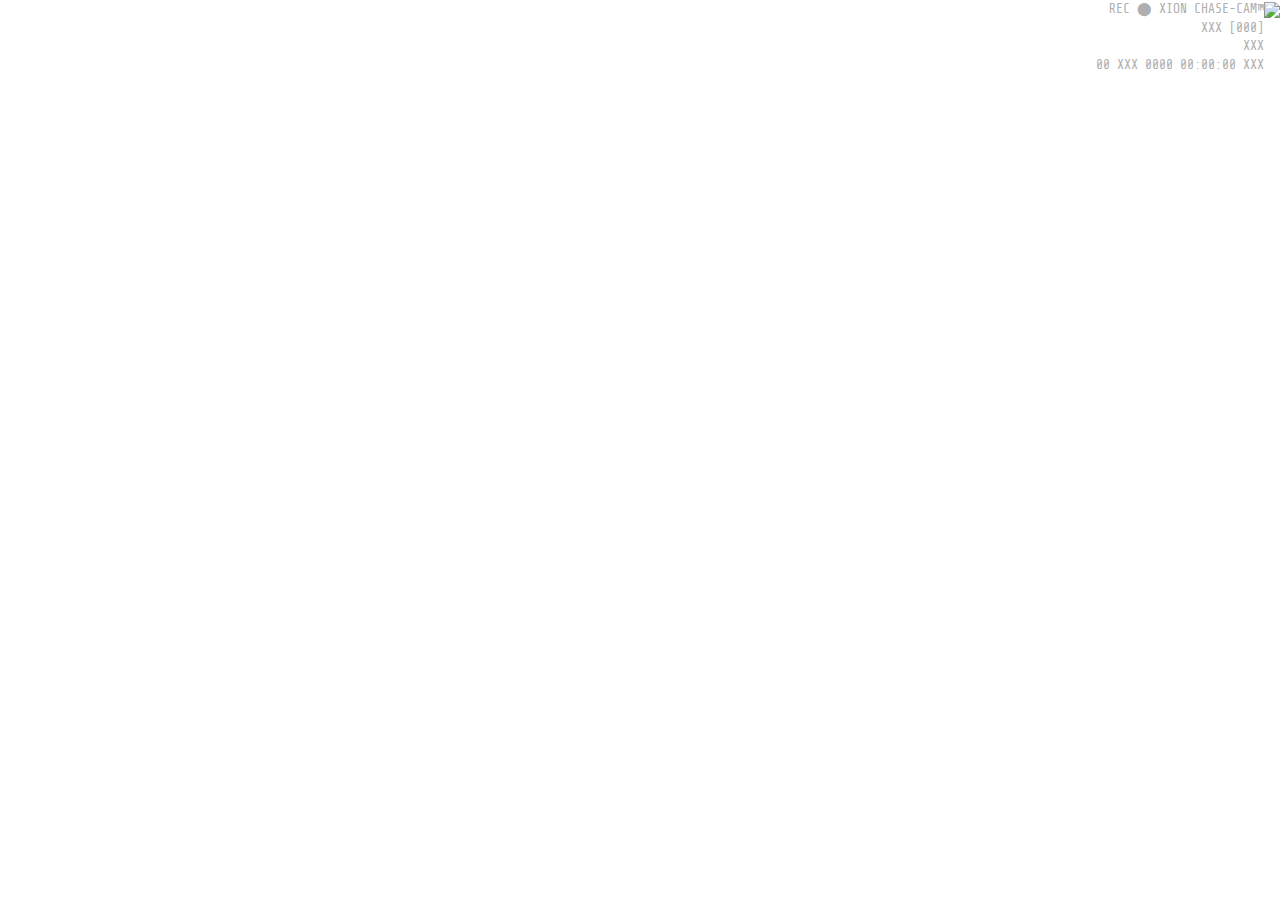
==== index.html @ ed515e63 "Add a space between the player and the callsign." ====
<!DOCTYPE html>
<html>
    <head>
        <!-- External dependancies -->
        <script src="https://code.jquery.com/jquery.min.js"></script>
        <link href="https://maxcdn.bootstrapcdn.com/bootstrap/3.3.6/css/bootstrap.min.css" rel="stylesheet" type="text/css" />
        <script src="https://maxcdn.bootstrapcdn.com/bootstrap/3.3.6/js/bootstrap.min.js"></script>
        <link href="https://netdna.bootstrapcdn.com/font-awesome/4.0.3/css/font-awesome.min.css" rel="stylesheet" type="text/css" />
        <link href="https://fonts.googleapis.com/css?family=Share+Tech+Mono&effect=outline" rel="stylesheet" type="text/css">

        <!-- Own dependancies -->
        <link rel='stylesheet' type'text/css' href='style.css' />
        <script src='bodycam.js'></script>

        <meta charset="utf-8">
        <meta name="viewport" content="width=device-width">
        <title>XION Bodycam Overlay</title>
    </head>

    <body onLoad="init()">
        <div id="top-right-container">
            <div class="top-right">
                <img id="loco" src="logo.png" />
            </div>
            <div class="top-right" id="body-info">
                REC <span id="blink">&#11044;</span>  XION CHASE-CAM&trade;<br />
                <span id="player">XXX</span> <span id="callsign">[000]</span><br />
                <span id="agency">XXX</span><br />
                <span class="noPadMargin" id="dateTime">00 XXX 0000 00:00:00 XXX</span>
            </div>
        </div>
    </body>
</html>
---- style.css ----
body {
    background-color: rgba(0, 0, 0, 0);
    margin: 0px auto;
    overflow: hidden;
    font-family: 'Share Tech Mono', monospace;
    font-size: 13px;
    color: #AFAFAF;
}

.Blink {
    animation: blinker 1.5s cubic-bezier(.5, 0, 1, 1) infinite alternate;
}

@keyframes blinker {
    from { opacity: 1; }
    to { opacity: 0; }
}

.top-right{
    float: right;
    width: auto;
    text-align: right;
}

.top-right-container{
    float: right;
    width: auto;
    text-align: right;
    /* edit the fourth value of the next line to change opacity */
    /* 0.0 is clear, 1.0 is completely opaque                   */
    background-color: rgba(0,0,0,0.5);
    padding: 5px;
    margin: 10px;
    -moz-border-radius: 10px;
    -webkit-border-radius:10px;
    border-radius:10px;
}

.container{
    width: 100wh;
    height: 100vh;
}
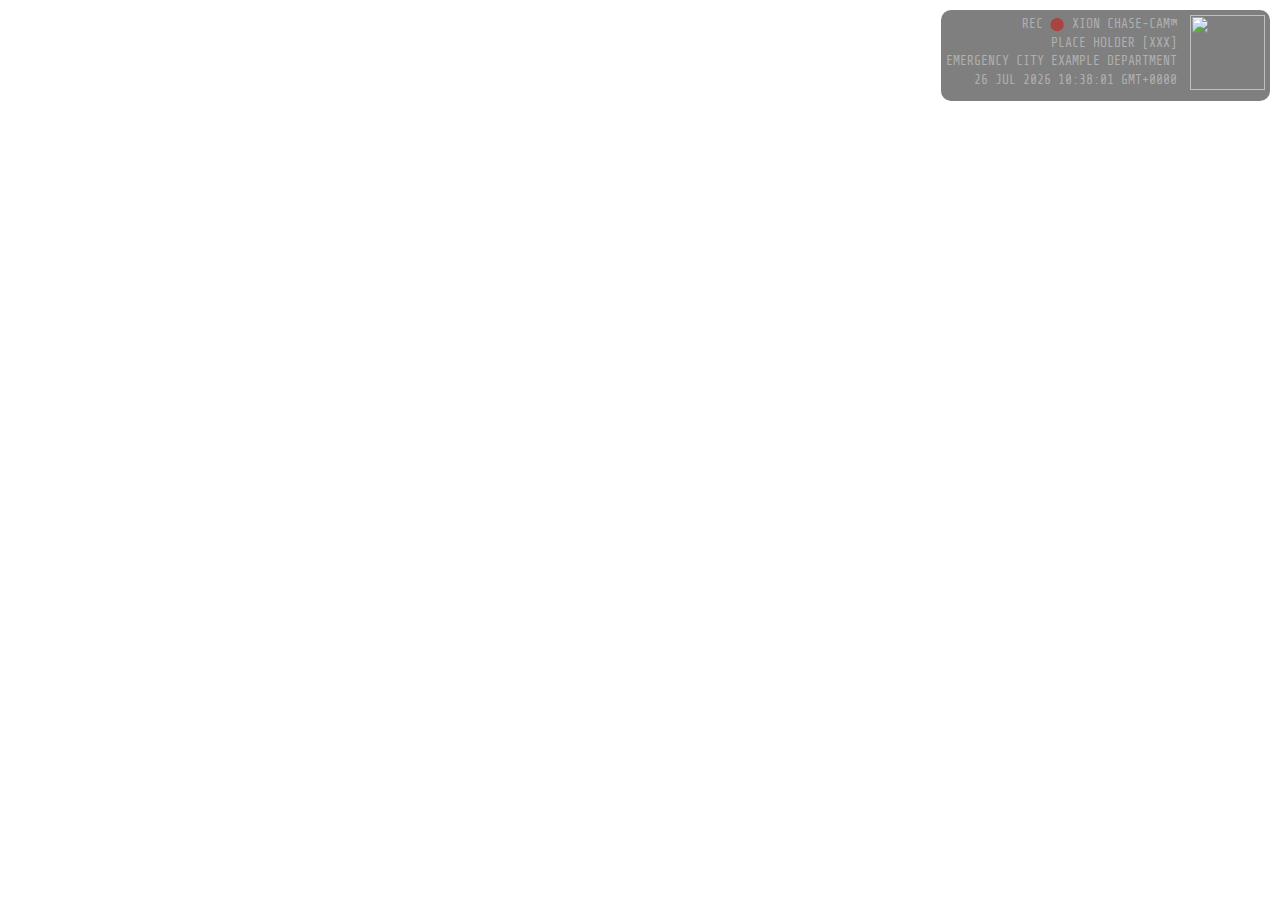
==== commit 6ec4773e: "Cherry-pick some of @AviiNL 's changes in 9f135b781a8198452072b4655a5f338bb5f13bc2 and apply it to t" ====
--- a/index.html
+++ b/index.html
@@ -2,10 +2,6 @@
 <html>
     <head>
         <!-- External dependancies -->
-        <script src="https://code.jquery.com/jquery.min.js"></script>
-        <link href="https://maxcdn.bootstrapcdn.com/bootstrap/3.3.6/css/bootstrap.min.css" rel="stylesheet" type="text/css" />
-        <script src="https://maxcdn.bootstrapcdn.com/bootstrap/3.3.6/js/bootstrap.min.js"></script>
-        <link href="https://netdna.bootstrapcdn.com/font-awesome/4.0.3/css/font-awesome.min.css" rel="stylesheet" type="text/css" />
         <link href="https://fonts.googleapis.com/css?family=Share+Tech+Mono&effect=outline" rel="stylesheet" type="text/css">
 
         <!-- Own dependancies -->
@@ -18,15 +14,18 @@
     </head>
 
     <body onLoad="init()">
+        <audio id="beep">
+            <source src="double-beep.ogg" type="audio/wav">
+        </audio>
         <div id="top-right-container">
             <div class="top-right">
-                <img id="loco" src="logo.png" />
+                <img id="logo" src="logo.png" />
             </div>
             <div class="top-right" id="body-info">
                 REC <span id="blink">&#11044;</span>  XION CHASE-CAM&trade;<br />
                 <span id="player">XXX</span> <span id="callsign">[000]</span><br />
                 <span id="agency">XXX</span><br />
-                <span class="noPadMargin" id="dateTime">00 XXX 0000 00:00:00 XXX</span>
+                <span id="dateTime">00 XXX 0000 00:00:00 XXX</span>
             </div>
         </div>
     </body>
--- a/style.css
+++ b/style.css
@@ -1,14 +1,29 @@
+* {
+    box-sizing: border-box;
+}
+
 body {
     background-color: rgba(0, 0, 0, 0);
     margin: 0px auto;
     overflow: hidden;
     font-family: 'Share Tech Mono', monospace;
     font-size: 13px;
+    line-height: 1.42857143;
     color: #AFAFAF;
 }
 
-.Blink {
+html {
+    -webkit-text-size-adjust: 100%;
+}
+
+::before,
+::after {
+    box-sizing: border-box;
+}
+
+#blink {
     animation: blinker 1.5s cubic-bezier(.5, 0, 1, 1) infinite alternate;
+    color: #a94442;
 }
 
 @keyframes blinker {
@@ -22,7 +37,7 @@
     text-align: right;
 }
 
-.top-right-container{
+#top-right-container{
     float: right;
     width: auto;
     text-align: right;
@@ -36,7 +51,11 @@
     border-radius:10px;
 }
 
-.container{
-    width: 100wh;
-    height: 100vh;
+#body-info {
+    padding-right: 1em;
 }
+
+#logo {
+    height: 75px;
+    width: 75px;
+}
